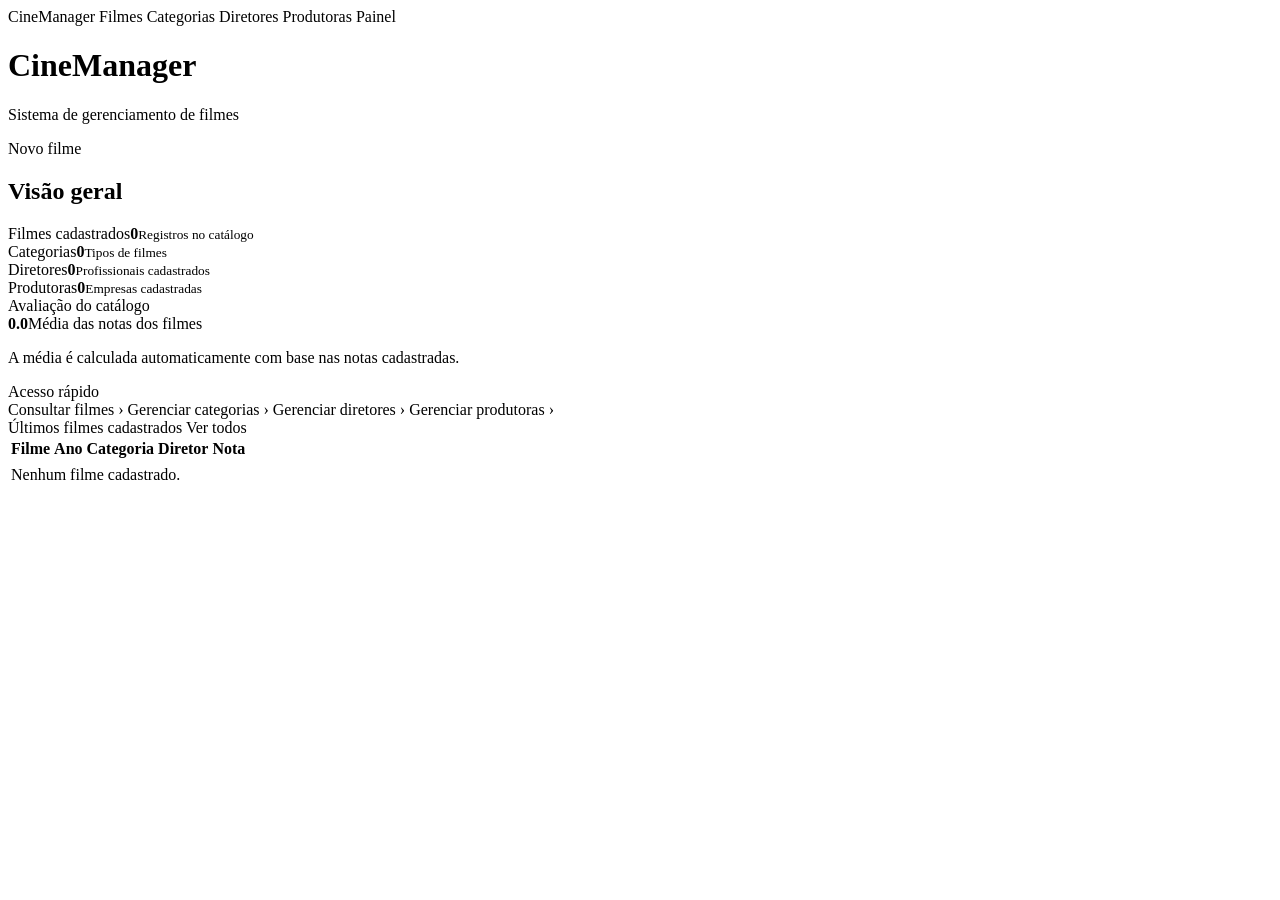
==== src/main/resources/templates/index.html @ e3127b61 "Sistema de Filmes" ====
<!DOCTYPE html>
<html lang="pt-BR" xmlns:th="http://www.thymeleaf.org">
<head>
    <meta charset="UTF-8">
    <meta name="viewport" content="width=device-width, initial-scale=1">
    <title>CineManager - Painel</title>
    <link rel="stylesheet" th:href="@{/css/estilo.css}">
</head>
<body>
<div class="container">

<nav class="navbar">
    <a class="brand" th:href="@{/}">CineManager</a>
    <a th:href="@{/filmes}">Filmes</a>
    <a th:href="@{/categorias}">Categorias</a>
    <a th:href="@{/diretores}">Diretores</a>
    <a th:href="@{/produtoras}">Produtoras</a>
    <a th:href="@{/}" class="nav-dashboard">Painel</a>
</nav>
<main>
    <div class="page-heading home-heading">
        <div><h1>CineManager</h1><p>Sistema de gerenciamento de filmes</p></div>
        <a class="btn btn-primary" th:href="@{/filmes/novo}">Novo filme</a>
    </div>
    <h2 class="section-title">Visão geral</h2>
    <section class="stats-grid">
        <div class="stat-card blue"><span>Filmes cadastrados</span><strong th:text="${totalFilmes}">0</strong><small>Registros no catálogo</small></div>
        <div class="stat-card green"><span>Categorias</span><strong th:text="${totalCategorias}">0</strong><small>Tipos de filmes</small></div>
        <div class="stat-card gold"><span>Diretores</span><strong th:text="${totalDiretores}">0</strong><small>Profissionais cadastrados</small></div>
        <div class="stat-card red"><span>Produtoras</span><strong th:text="${totalProdutoras}">0</strong><small>Empresas cadastradas</small></div>
    </section>
    <section class="dashboard-grid">
        <div class="panel">
            <div class="panel-heading">Avaliação do catálogo</div>
            <div class="average-content"><strong th:text="${mediaNotas}">0.0</strong><span>Média das notas dos filmes</span></div>
            <p class="muted">A média é calculada automaticamente com base nas notas cadastradas.</p>
        </div>
        <div class="panel">
            <div class="panel-heading">Acesso rápido</div>
            <div class="quick-links">
                <a th:href="@{/filmes}">Consultar filmes <span>›</span></a>
                <a th:href="@{/categorias}">Gerenciar categorias <span>›</span></a>
                <a th:href="@{/diretores}">Gerenciar diretores <span>›</span></a>
                <a th:href="@{/produtoras}">Gerenciar produtoras <span>›</span></a>
            </div>
        </div>
    </section>
    <section class="panel recent-panel">
        <div class="panel-heading">Últimos filmes cadastrados <a th:href="@{/filmes}">Ver todos</a></div>
        <div class="table-wrap"><table>
            <thead><tr><th>Filme</th><th>Ano</th><th>Categoria</th><th>Diretor</th><th>Nota</th></tr></thead>
            <tbody>
                <tr th:each="filme : ${ultimosFilmes}">
                    <td class="main-cell" th:text="${filme.titulo}"></td><td th:text="${filme.ano}"></td>
                    <td th:text="${filme.categoria.nome}"></td><td th:text="${filme.diretor.nome}"></td>
                    <td><span class="rating" th:text="${filme.nota}"></span></td>
                </tr>
                <tr th:if="${#lists.isEmpty(ultimosFilmes)}"><td colspan="5" class="empty">Nenhum filme cadastrado.</td></tr>
            </tbody>
        </table></div>
    </section>
</main>
</div>
</body>
</html>
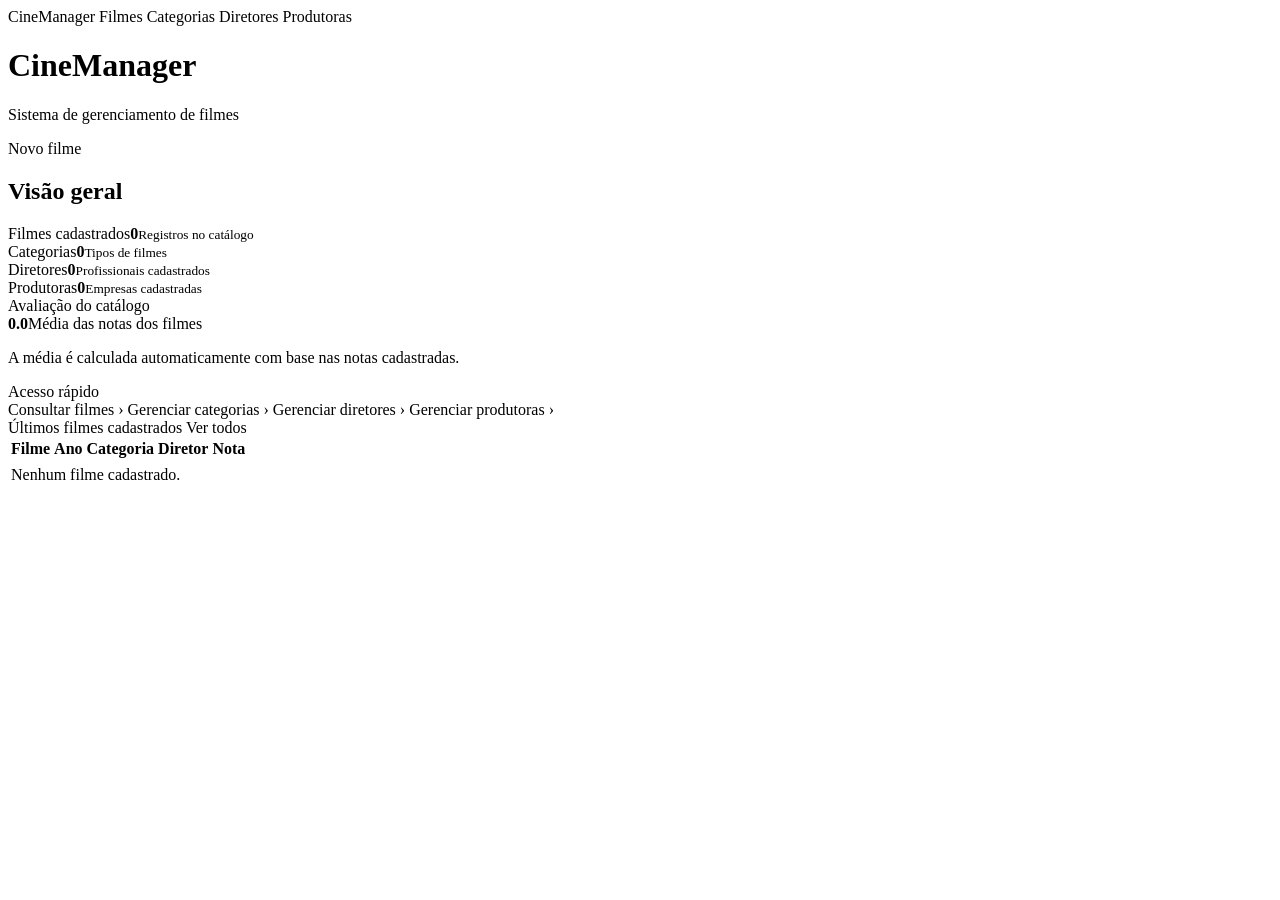
==== commit 29ad845e: "Remove 'Painel' link from navigation" ====
--- a/src/main/resources/templates/index.html
+++ b/src/main/resources/templates/index.html
@@ -15,7 +15,6 @@
     <a th:href="@{/categorias}">Categorias</a>
     <a th:href="@{/diretores}">Diretores</a>
     <a th:href="@{/produtoras}">Produtoras</a>
-    <a th:href="@{/}" class="nav-dashboard">Painel</a>
 </nav>
 <main>
     <div class="page-heading home-heading">
